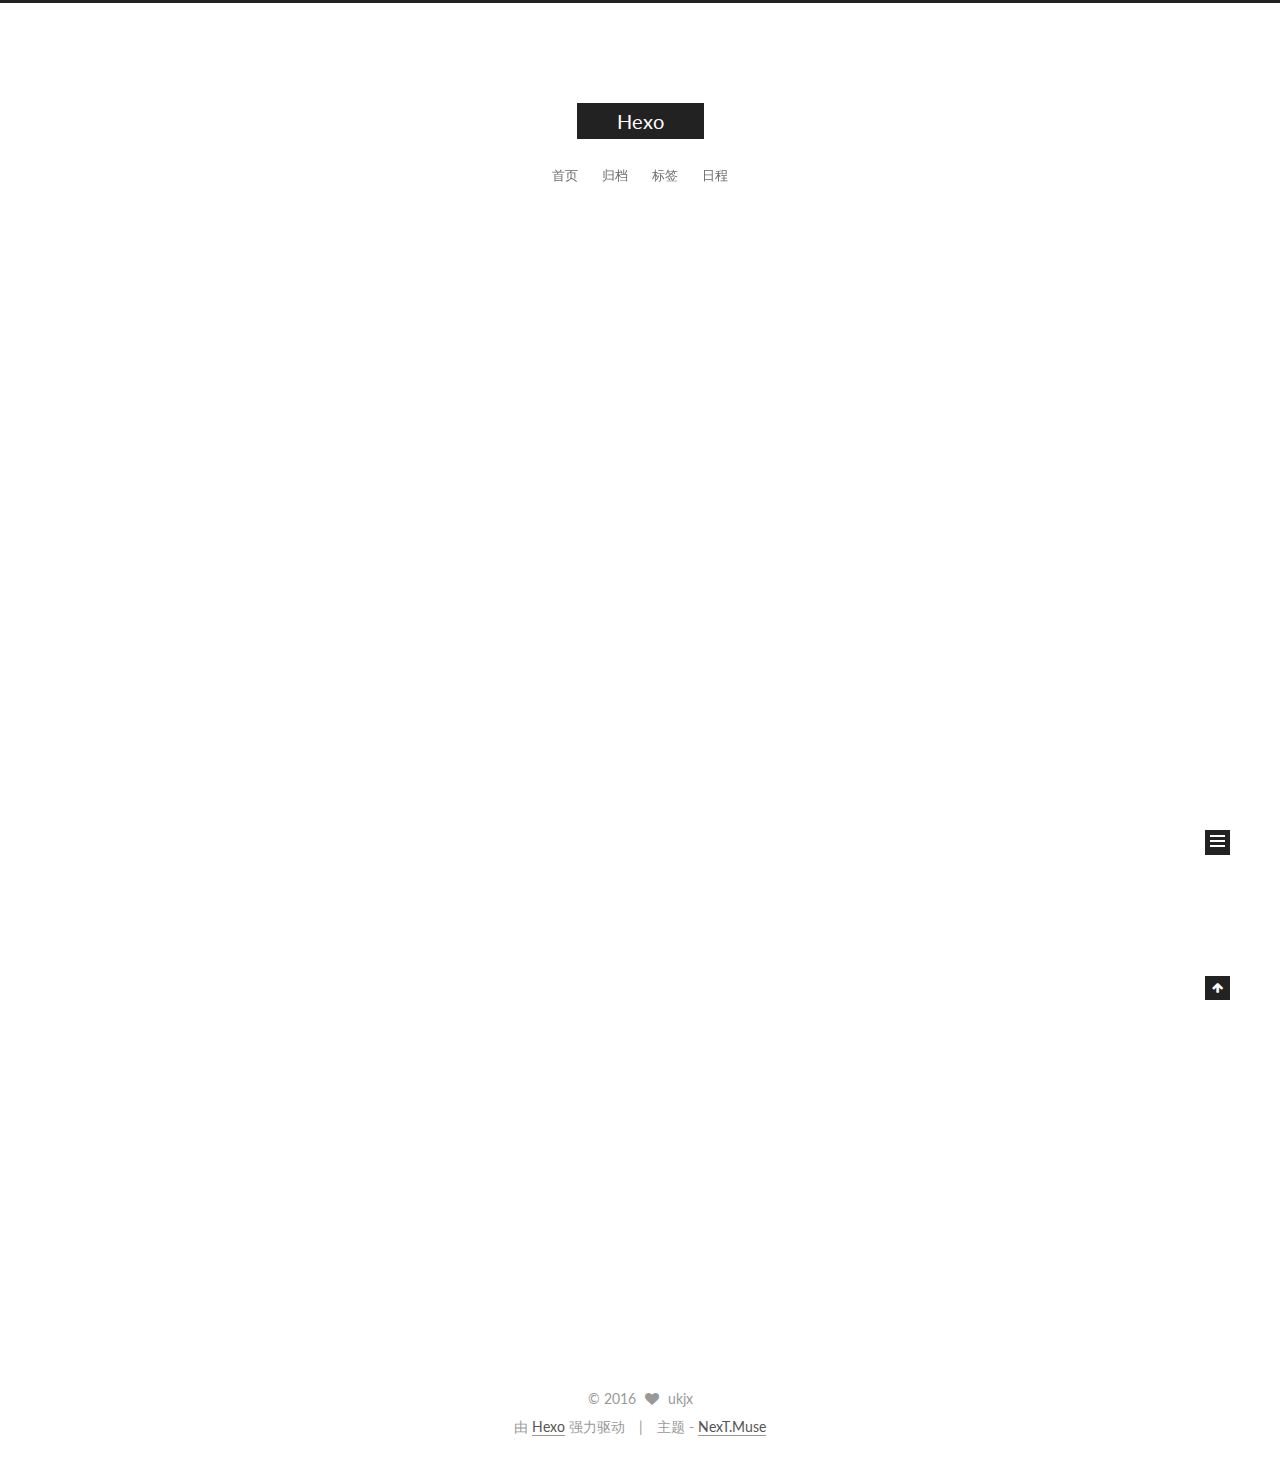
==== index.html @ 87c6b078 "Site updated: 2016-10-21 10:20:59" ====
<!doctype html>



  


<html class="theme-next muse use-motion">
<head>
  <meta charset="UTF-8"/>
<meta http-equiv="X-UA-Compatible" content="IE=edge,chrome=1" />
<meta name="viewport" content="width=device-width, initial-scale=1, maximum-scale=1"/>



<meta http-equiv="Cache-Control" content="no-transform" />
<meta http-equiv="Cache-Control" content="no-siteapp" />












  
  
  <link href="/vendors/fancybox/source/jquery.fancybox.css?v=2.1.5" rel="stylesheet" type="text/css" />




  
  
  
  

  
    
    
  

  

  

  

  

  
    
    
    <link href="//fonts.googleapis.com/css?family=Lato:300,300italic,400,400italic,700,700italic&subset=latin,latin-ext" rel="stylesheet" type="text/css">
  






<link href="/vendors/font-awesome/css/font-awesome.min.css?v=4.4.0" rel="stylesheet" type="text/css" />

<link href="/css/main.css?v=5.0.2" rel="stylesheet" type="text/css" />


  <meta name="keywords" content="Hexo, NexT" />








  <link rel="shortcut icon" type="image/x-icon" href="/favicon.ico?v=5.0.2" />






<meta property="og:type" content="website">
<meta property="og:title" content="Hexo">
<meta property="og:url" content="http://yoursite.com/index.html">
<meta property="og:site_name" content="Hexo">
<meta name="twitter:card" content="summary">
<meta name="twitter:title" content="Hexo">



<script type="text/javascript" id="hexo.configuration">
  var NexT = window.NexT || {};
  var CONFIG = {
    scheme: 'Muse',
    sidebar: {"position":"left","display":"post"},
    fancybox: true,
    motion: true,
    duoshuo: {
      userId: '0',
      author: '博主'
    }
  };
</script>




  <link rel="canonical" href="http://yoursite.com/"/>


  <title> Hexo </title>
</head>

<body itemscope itemtype="//schema.org/WebPage" lang="zh-Hans">

  










  
  
    
  

  <div class="container one-collumn sidebar-position-left 
   page-home 
 ">
    <div class="headband"></div>

    <header id="header" class="header" itemscope itemtype="//schema.org/WPHeader">
      <div class="header-inner"><div class="site-meta ">
  

  <div class="custom-logo-site-title">
    <a href="/"  class="brand" rel="start">
      <span class="logo-line-before"><i></i></span>
      <span class="site-title">Hexo</span>
      <span class="logo-line-after"><i></i></span>
    </a>
  </div>
  <p class="site-subtitle"></p>
</div>

<div class="site-nav-toggle">
  <button>
    <span class="btn-bar"></span>
    <span class="btn-bar"></span>
    <span class="btn-bar"></span>
  </button>
</div>

<nav class="site-nav">
  

  
    <ul id="menu" class="menu">
      
        
        <li class="menu-item menu-item-home">
          <a href="/" rel="section">
            
            首页
          </a>
        </li>
      
        
        <li class="menu-item menu-item-archives">
          <a href="/archives" rel="section">
            
            归档
          </a>
        </li>
      
        
        <li class="menu-item menu-item-tags">
          <a href="/tags" rel="section">
            
            标签
          </a>
        </li>
      
        
        <li class="menu-item menu-item-schedule">
          <a href="/schedule" rel="section">
            
            日程
          </a>
        </li>
      

      
    </ul>
  

  
</nav>

 </div>
    </header>

    <main id="main" class="main">
      <div class="main-inner">
        <div class="content-wrap">
          <div id="content" class="content">
            
  <section id="posts" class="posts-expand">
    
      

  
  

  
  
  

  <article class="post post-type-normal " itemscope itemtype="//schema.org/Article">

    
      <header class="post-header">

        
        
          <h1 class="post-title" itemprop="name headline">
            
            
              
                
                <a class="post-title-link" href="/2016/10/21/hello-world/" itemprop="url">
                  Hello World
                </a>
              
            
          </h1>
        

        <div class="post-meta">
          <span class="post-time">
            <span class="post-meta-item-icon">
              <i class="fa fa-calendar-o"></i>
            </span>
            <span class="post-meta-item-text">发表于</span>
            <time itemprop="dateCreated" datetime="2016-10-21T10:14:30+08:00" content="2016-10-21">
              2016-10-21
            </time>
          </span>

          

          
            
          

          

          
          

          
        </div>
      </header>
    


    <div class="post-body" itemprop="articleBody">

      
      

      
        
          
            <p>Welcome to <a href="https://hexo.io/" target="_blank" rel="external">Hexo</a>! This is your very first post. Check <a href="https://hexo.io/docs/" target="_blank" rel="external">documentation</a> for more info. If you get any problems when using Hexo, you can find the answer in <a href="https://hexo.io/docs/troubleshooting.html" target="_blank" rel="external">troubleshooting</a> or you can ask me on <a href="https://github.com/hexojs/hexo/issues" target="_blank" rel="external">GitHub</a>.</p>
<h2 id="Quick-Start"><a href="#Quick-Start" class="headerlink" title="Quick Start"></a>Quick Start</h2><h3 id="Create-a-new-post"><a href="#Create-a-new-post" class="headerlink" title="Create a new post"></a>Create a new post</h3><figure class="highlight bash"><table><tr><td class="gutter"><pre><div class="line">1</div></pre></td><td class="code"><pre><div class="line">$ hexo new <span class="string">"My New Post"</span></div></pre></td></tr></table></figure>
<p>More info: <a href="https://hexo.io/docs/writing.html" target="_blank" rel="external">Writing</a></p>
<h3 id="Run-server"><a href="#Run-server" class="headerlink" title="Run server"></a>Run server</h3><figure class="highlight bash"><table><tr><td class="gutter"><pre><div class="line">1</div></pre></td><td class="code"><pre><div class="line">$ hexo server</div></pre></td></tr></table></figure>
<p>More info: <a href="https://hexo.io/docs/server.html" target="_blank" rel="external">Server</a></p>
<h3 id="Generate-static-files"><a href="#Generate-static-files" class="headerlink" title="Generate static files"></a>Generate static files</h3><figure class="highlight bash"><table><tr><td class="gutter"><pre><div class="line">1</div></pre></td><td class="code"><pre><div class="line">$ hexo generate</div></pre></td></tr></table></figure>
<p>More info: <a href="https://hexo.io/docs/generating.html" target="_blank" rel="external">Generating</a></p>
<h3 id="Deploy-to-remote-sites"><a href="#Deploy-to-remote-sites" class="headerlink" title="Deploy to remote sites"></a>Deploy to remote sites</h3><figure class="highlight bash"><table><tr><td class="gutter"><pre><div class="line">1</div></pre></td><td class="code"><pre><div class="line">$ hexo deploy</div></pre></td></tr></table></figure>
<p>More info: <a href="https://hexo.io/docs/deployment.html" target="_blank" rel="external">Deployment</a></p>

          
        
      
    </div>

    <div>
      
    </div>

    <div>
      
    </div>

    <footer class="post-footer">
      

      

      
      
        <div class="post-eof"></div>
      
    </footer>
  </article>


    
  </section>

  


          </div>
          


          

        </div>
        
          
  
  <div class="sidebar-toggle">
    <div class="sidebar-toggle-line-wrap">
      <span class="sidebar-toggle-line sidebar-toggle-line-first"></span>
      <span class="sidebar-toggle-line sidebar-toggle-line-middle"></span>
      <span class="sidebar-toggle-line sidebar-toggle-line-last"></span>
    </div>
  </div>

  <aside id="sidebar" class="sidebar">
    <div class="sidebar-inner">

      

      

      <section class="site-overview sidebar-panel  sidebar-panel-active ">
        <div class="site-author motion-element" itemprop="author" itemscope itemtype="//schema.org/Person">
          <img class="site-author-image" itemprop="image"
               src="/images/avatar.gif"
               alt="ukjx" />
          <p class="site-author-name" itemprop="name">ukjx</p>
          <p class="site-description motion-element" itemprop="description"></p>
        </div>
        <nav class="site-state motion-element">
          <div class="site-state-item site-state-posts">
            <a href="/archives">
              <span class="site-state-item-count">1</span>
              <span class="site-state-item-name">日志</span>
            </a>
          </div>

          

          

        </nav>

        

        <div class="links-of-author motion-element">
          
        </div>

        
        

        
        

      </section>

      

    </div>
  </aside>


        
      </div>
    </main>

    <footer id="footer" class="footer">
      <div class="footer-inner">
        <div class="copyright" >
  
  &copy; 
  <span itemprop="copyrightYear">2016</span>
  <span class="with-love">
    <i class="fa fa-heart"></i>
  </span>
  <span class="author" itemprop="copyrightHolder">ukjx</span>
</div>

<div class="powered-by">
  由 <a class="theme-link" href="https://hexo.io">Hexo</a> 强力驱动
</div>

<div class="theme-info">
  主题 -
  <a class="theme-link" href="https://github.com/iissnan/hexo-theme-next">
    NexT.Muse
  </a>
</div>

        

        
      </div>
    </footer>

    <div class="back-to-top">
      <i class="fa fa-arrow-up"></i>
    </div>
  </div>

  

<script type="text/javascript">
  if (Object.prototype.toString.call(window.Promise) !== '[object Function]') {
    window.Promise = null;
  }
</script>









  



  
  <script type="text/javascript" src="/vendors/jquery/index.js?v=2.1.3"></script>

  
  <script type="text/javascript" src="/vendors/fastclick/lib/fastclick.min.js?v=1.0.6"></script>

  
  <script type="text/javascript" src="/vendors/jquery_lazyload/jquery.lazyload.js?v=1.9.7"></script>

  
  <script type="text/javascript" src="/vendors/velocity/velocity.min.js?v=1.2.1"></script>

  
  <script type="text/javascript" src="/vendors/velocity/velocity.ui.min.js?v=1.2.1"></script>

  
  <script type="text/javascript" src="/vendors/fancybox/source/jquery.fancybox.pack.js?v=2.1.5"></script>


  


  <script type="text/javascript" src="/js/src/utils.js?v=5.0.2"></script>

  <script type="text/javascript" src="/js/src/motion.js?v=5.0.2"></script>



  
  

  

  


  <script type="text/javascript" src="/js/src/bootstrap.js?v=5.0.2"></script>



  



  




  
  

  

  

  

  


</body>
</html>
---- css/main.css ----
/* normalize.css v3.0.2 | MIT License | git.io/normalize */
html {
  font-family: sans-serif; /* 1 */
  -ms-text-size-adjust: 100%; /* 2 */
  -webkit-text-size-adjust: 100%; /* 2 */
}
body {
  margin: 0;
}
article,
aside,
details,
figcaption,
figure,
footer,
header,
hgroup,
main,
menu,
nav,
section,
summary {
  display: block;
}
audio,
canvas,
progress,
video {
  display: inline-block; /* 1 */
  vertical-align: baseline; /* 2 */
}
audio:not([controls]) {
  display: none;
  height: 0;
}
[hidden],
template {
  display: none;
}
a {
  background-color: transparent;
}
a:active,
a:hover {
  outline: 0;
}
abbr[title] {
  border-bottom: 1px dotted;
}
b,
strong {
  font-weight: bold;
}
dfn {
  font-style: italic;
}
h1 {
  font-size: 2em;
  margin: 0.67em 0;
}
mark {
  background: #ff0;
  color: #000;
}
small {
  font-size: 80%;
}
sub,
sup {
  font-size: 75%;
  line-height: 0;
  position: relative;
  vertical-align: baseline;
}
sup {
  top: -0.5em;
}
sub {
  bottom: -0.25em;
}
img {
  border: 0;
}
svg:not(:root) {
  overflow: hidden;
}
figure {
  margin: 1em 40px;
}
hr {
  -moz-box-sizing: content-box;
  box-sizing: content-box;
  height: 0;
}
pre {
  overflow: auto;
}
code,
kbd,
pre,
samp {
  font-family: monospace, monospace;
  font-size: 1em;
}
button,
input,
optgroup,
select,
textarea {
  color: inherit; /* 1 */
  font: inherit; /* 2 */
  margin: 0; /* 3 */
}
button {
  overflow: visible;
}
button,
select {
  text-transform: none;
}
button,
html input[type="button"],
input[type="reset"],
input[type="submit"] {
  -webkit-appearance: button; /* 2 */
  cursor: pointer; /* 3 */
}
button[disabled],
html input[disabled] {
  cursor: default;
}
button::-moz-focus-inner,
input::-moz-focus-inner {
  border: 0;
  padding: 0;
}
input {
  line-height: normal;
}
input[type="checkbox"],
input[type="radio"] {
  box-sizing: border-box; /* 1 */
  padding: 0; /* 2 */
}
input[type="number"]::-webkit-inner-spin-button,
input[type="number"]::-webkit-outer-spin-button {
  height: auto;
}
input[type="search"] {
  -webkit-appearance: textfield; /* 1 */
  -moz-box-sizing: content-box;
  -webkit-box-sizing: content-box; /* 2 */
  box-sizing: content-box;
}
input[type="search"]::-webkit-search-cancel-button,
input[type="search"]::-webkit-search-decoration {
  -webkit-appearance: none;
}
fieldset {
  border: 1px solid #c0c0c0;
  margin: 0 2px;
  padding: 0.35em 0.625em 0.75em;
}
legend {
  border: 0; /* 1 */
  padding: 0; /* 2 */
}
textarea {
  overflow: auto;
}
optgroup {
  font-weight: bold;
}
table {
  border-collapse: collapse;
  border-spacing: 0;
}
td,
th {
  padding: 0;
}
::selection {
  background: #262a30;
  color: #fff;
}
body {
  position: relative;
  font-family: 'Lato', "PingFang SC", "Microsoft YaHei", sans-serif;
  font-size: 14px;
  line-height: 2;
  color: #555;
  background: #fff;
}
@media (max-width: 767px) {
  body {
    padding-right: 0 !important;
  }
}
@media (min-width: 768px) and (max-width: 991px) {
  body {
    padding-right: 0 !important;
  }
}
@media (min-width: 1600px) {
  body {
    font-size: 16px;
  }
}
h1,
h2,
h3,
h4,
h5,
h6 {
  margin: 0;
  padding: 0;
  font-weight: bold;
  line-height: 1.5;
  font-family: 'Lato', "PingFang SC", "Microsoft YaHei", sans-serif;
}
h2,
h3,
h4,
h5,
h6 {
  margin: 20px 0 15px;
}
h1 {
  font-size: 22px;
}
@media (max-width: 767px) {
  h1 {
    font-size: 18px;
  }
}
h2 {
  font-size: 20px;
}
@media (max-width: 767px) {
  h2 {
    font-size: 16px;
  }
}
h3 {
  font-size: 18px;
}
@media (max-width: 767px) {
  h3 {
    font-size: 14px;
  }
}
h4 {
  font-size: 16px;
}
@media (max-width: 767px) {
  h4 {
    font-size: 12px;
  }
}
h5 {
  font-size: 14px;
}
@media (max-width: 767px) {
  h5 {
    font-size: 10px;
  }
}
h6 {
  font-size: 12px;
}
@media (max-width: 767px) {
  h6 {
    font-size: 8px;
  }
}
p {
  margin: 0 0 25px 0;
}
a {
  color: #555;
  text-decoration: none;
  border-bottom: 1px solid #999;
  word-wrap: break-word;
}
a:hover {
  color: #222;
  border-bottom-color: #222;
}
ul {
  list-style: none;
}
blockquote {
  margin: 0;
  padding: 0;
}
img {
  display: block;
  margin: auto;
  max-width: 100%;
  height: auto;
}
hr {
  margin: 40px 0;
  height: 3px;
  border: none;
  background-color: #ddd;
  background-image: repeating-linear-gradient(-45deg, #fff, #fff 4px, transparent 4px, transparent 8px);
}
blockquote {
  padding: 0 15px;
  color: #666;
  border-left: 4px solid #ddd;
}
blockquote cite::before {
  content: "-";
  padding: 0 5px;
}
dt {
  font-weight: 700;
}
dd {
  margin: 0;
  padding: 0;
}
.text-left {
  text-align: left;
}
.text-center {
  text-align: center;
}
.text-right {
  text-align: right;
}
.text-justify {
  text-align: justify;
}
.text-nowrap {
  white-space: nowrap;
}
.text-lowercase {
  text-transform: lowercase;
}
.text-uppercase {
  text-transform: uppercase;
}
.text-capitalize {
  text-transform: capitalize;
}
.center-block {
  display: block;
  margin-left: auto;
  margin-right: auto;
}
.clearfix:before,
.clearfix:after {
  content: " ";
  display: table;
}
.clearfix:after {
  clear: both;
}
.pullquote {
  width: 45%;
}
.pullquote.left {
  float: left;
  margin-left: 5px;
  margin-right: 10px;
}
.pullquote.right {
  float: right;
  margin-left: 10px;
  margin-right: 5px;
}
.affix.affix.affix {
  position: fixed;
}
.translation {
  margin-top: -20px;
  font-size: 14px;
  color: #999;
}
.scrollbar-measure {
  width: 100px;
  height: 100px;
  overflow: scroll;
  position: absolute;
  top: -9999px;
}
.use-motion .motion-element {
  opacity: 0;
}
#local-search-input {
  padding: 3px;
  border: none;
  text-indent: 14px;
  border-radius: 0;
  width: 140px;
  outline: none;
  border-bottom: 1px solid #999;
  background: inherit;
  opacity: 0.5;
}
#local-search-input:focus {
  opacity: 1;
}
.search-icon {
  position: absolute;
  top: 9px;
}
table {
  margin: 20px 0;
  width: 100%;
  border-collapse: collapse;
  border-spacing: 0;
  border: 1px solid #ddd;
  font-size: 14px;
  table-layout: fixed;
  word-wrap: break-all;
}
table>tbody>tr:nth-of-type(odd) {
  background-color: #f9f9f9;
}
table>tbody>tr:hover {
  background-color: #f5f5f5;
}
caption,
th,
td {
  padding: 8px;
  text-align: left;
  vertical-align: middle;
  font-weight: normal;
}
th,
td {
  border-bottom: 3px solid #ddd;
  border-right: 1px solid #eee;
}
th {
  padding-bottom: 10px;
  font-weight: 700;
}
td {
  border-bottom-width: 1px;
}
html,
body {
  height: 100%;
}
.container {
  position: relative;
  min-height: 100%;
}
.header-inner {
  margin: 0 auto;
  padding: 100px 0 70px;
  width: 700px;
}
@media (min-width: 1600px) {
  .container .header-inner {
    width: 900px;
  }
}
.main {
  padding-bottom: 150px;
}
.main-inner {
  margin: 0 auto;
  width: 700px;
}
@media (min-width: 1600px) {
  .container .main-inner {
    width: 900px;
  }
}
.footer {
  position: absolute;
  left: 0;
  bottom: 0;
  width: 100%;
  min-height: 50px;
}
.footer-inner {
  box-sizing: border-box;
  margin: 20px auto;
  width: 700px;
}
@media (min-width: 1600px) {
  .container .footer-inner {
    width: 900px;
  }
}
pre,
.highlight {
  overflow: auto;
  margin: 20px 0;
  padding: 15px;
  font-size: 13px;
  color: #4d4d4c;
  background: #f7f7f7;
  line-height: 1.6;
}
pre,
code {
  font-family: consolas, Menlo, "PingFang SC", "Microsoft YaHei", monospace;
}
code {
  padding: 2px 4px;
  word-wrap: break-all;
  color: #4d4d4c;
  background: #f7f7f7;
  border-radius: 3px;
  font-size: 13px;
}
pre code {
  padding: 0;
  color: #4d4d4c;
  background: none;
  text-shadow: none;
}
.highlight pre {
  border: none;
  margin: 0;
  padding: 1px;
}
.highlight table {
  margin: 0;
  width: auto;
  border: none;
}
.highlight td {
  border: none;
  padding: 0;
}
.highlight figcaption {
  font-size: 1em;
  color: #4d4d4c;
  line-height: 1em;
  margin-bottom: 1em;
}
.highlight figcaption:before,
.highlight figcaption:after {
  content: " ";
  display: table;
}
.highlight figcaption:after {
  clear: both;
}
.highlight figcaption a {
  float: right;
  color: #4d4d4c;
}
.highlight figcaption a:hover {
  border-bottom-color: #4d4d4c;
}
.highlight .gutter pre {
  color: #666;
  text-align: right;
  padding-right: 20px;
}
.highlight .line {
  height: 20px;
}
.gutter {
  -webkit-user-select: none;
  -moz-user-select: none;
  -ms-user-select: none;
  user-select: none;
}
.gist table {
  width: auto;
}
.gist table td {
  border: none;
}
pre .deletion {
  background: #fdd;
}
pre .addition {
  background: #dfd;
}
pre .meta {
  color: #8959a8;
}
pre .comment {
  color: #8e908c;
}
pre .variable,
pre .attribute,
pre .tag,
pre .regexp,
pre .ruby .constant,
pre .xml .tag .title,
pre .xml .pi,
pre .xml .doctype,
pre .html .doctype,
pre .css .id,
pre .css .class,
pre .css .pseudo {
  color: #c82829;
}
pre .number,
pre .preprocessor,
pre .built_in,
pre .literal,
pre .params,
pre .constant,
pre .command {
  color: #f5871f;
}
pre .ruby .class .title,
pre .css .rules .attribute,
pre .string,
pre .value,
pre .inheritance,
pre .header,
pre .ruby .symbol,
pre .xml .cdata,
pre .special,
pre .number,
pre .formula {
  color: #718c00;
}
pre .title,
pre .css .hexcolor {
  color: #3e999f;
}
pre .function,
pre .python .decorator,
pre .python .title,
pre .ruby .function .title,
pre .ruby .title .keyword,
pre .perl .sub,
pre .javascript .title,
pre .coffeescript .title {
  color: #4271ae;
}
pre .keyword,
pre .javascript .function {
  color: #8959a8;
}
.full-image.full-image.full-image {
  border: none;
  max-width: 100%;
  width: auto;
  margin: 20px auto;
}
@media (min-width: 992px) {
  .full-image.full-image.full-image {
    max-width: none;
    width: 126%;
    margin: 0 -13%;
  }
}
.blockquote-center,
.page-home .post-type-quote blockquote,
.page-post-detail .post-type-quote blockquote {
  position: relative;
  margin: 40px 0;
  padding: 0;
  border-left: none;
  text-align: center;
}
.blockquote-center::before,
.page-home .post-type-quote blockquote::before,
.page-post-detail .post-type-quote blockquote::before,
.blockquote-center::after,
.page-home .post-type-quote blockquote::after,
.page-post-detail .post-type-quote blockquote::after {
  position: absolute;
  content: ' ';
  display: block;
  width: 100%;
  height: 24px;
  opacity: 0.2;
  background-repeat: no-repeat;
  background-position: 0 -6px;
  background-size: 22px 22px;
}
.blockquote-center::before,
.page-home .post-type-quote blockquote::before,
.page-post-detail .post-type-quote blockquote::before {
  top: -20px;
  background-image: url("../images/quote-l.svg");
  border-top: 1px solid #ccc;
}
.blockquote-center::after,
.page-home .post-type-quote blockquote::after,
.page-post-detail .post-type-quote blockquote::after {
  bottom: -20px;
  background-image: url("../images/quote-r.svg");
  border-bottom: 1px solid #ccc;
  background-position: 100% 8px;
}
.blockquote-center p,
.page-home .post-type-quote blockquote p,
.page-post-detail .post-type-quote blockquote p,
.blockquote-center div,
.page-home .post-type-quote blockquote div,
.page-post-detail .post-type-quote blockquote div {
  text-align: center;
}
.post .post-body .group-picture img {
  box-sizing: border-box;
  padding: 0 3px;
  border: none;
}
.post .group-picture-row {
  overflow: hidden;
  margin-top: 6px;
}
.post .group-picture-row:first-child {
  margin-top: 0;
}
.post .group-picture-column {
  float: left;
}
.page-post-detail .post-body .group-picture-column {
  float: none;
  margin-top: 10px;
  width: auto !important;
}
.page-post-detail .post-body .group-picture-column img {
  margin: 0 auto;
}
.page-archive .group-picture-container {
  overflow: hidden;
}
.page-archive .group-picture-row {
  float: left;
}
.page-archive .group-picture-row:first-child {
  margin-top: 6px;
}
.page-archive .group-picture-column {
  max-width: 150px;
  max-height: 150px;
}
.btn {
  display: inline-block;
  padding: 0 20px;
  font-size: 14px;
  color: #fff;
  background: #222;
  border: 2px solid #222;
  text-decoration: none;
  border-radius: 0;
  transition-property: background-color;
  transition-duration: 0.2s;
  transition-timing-function: ease-in-out;
  transition-delay: 0s;
}
.btn:hover,
.post-more-link .btn:hover {
  border-color: #222;
  color: #222;
  background: #fff;
}
.btn-bar {
  display: block;
  width: 22px;
  height: 2px;
  background: #555;
  border-radius: 1px;
}
.btn-bar+.btn-bar {
  margin-top: 4px;
}
.pagination {
  margin: 120px 0 40px;
  text-align: center;
  border-top: 1px solid #eee;
}
.page-number-basic,
.pagination .prev,
.pagination .next,
.pagination .page-number,
.pagination .space {
  display: inline-block;
  position: relative;
  top: -1px;
  margin: 0 10px;
  padding: 0 10px;
  line-height: 30px;
}
@media (max-width: 767px) {
  .page-number-basic,
  .pagination .prev,
  .pagination .next,
  .pagination .page-number,
  .pagination .space {
    margin: 0 5px;
  }
}
.pagination .prev,
.pagination .next,
.pagination .page-number {
  border-bottom: 0;
  border-top: 1px solid #eee;
  transition-property: border-color;
  transition-duration: 0.2s;
  transition-timing-function: ease-in-out;
  transition-delay: 0s;
}
.pagination .prev:hover,
.pagination .next:hover,
.pagination .page-number:hover {
  border-top-color: #222;
}
.pagination .space {
  padding: 0;
  margin: 0;
}
.pagination .prev {
  margin-left: 0;
}
.pagination .next {
  margin-right: 0;
}
.pagination .page-number.current {
  color: #fff;
  background: #ccc;
  border-top-color: #ccc;
}
@media (max-width: 767px) {
  .pagination {
    border-top: none;
  }
  .pagination .prev,
  .pagination .next,
  .pagination .page-number {
    margin-bottom: 10px;
    border-top: 0;
    border-bottom: 1px solid #eee;
  }
  .pagination .prev:hover,
  .pagination .next:hover,
  .pagination .page-number:hover {
    border-bottom-color: #222;
  }
}
.comments {
  margin: 60px 20px 0;
}
.tag-cloud {
  text-align: center;
}
.tag-cloud a {
  display: inline-block;
  margin: 10px;
}
.back-to-top {
  box-sizing: border-box;
  position: fixed;
  bottom: -100px;
  right: 50px;
  z-index: 1050;
  padding: 0 6px;
  width: 25px;
  background: #222;
  font-size: 12px;
  opacity: 1;
  color: #fff;
  cursor: pointer;
  text-align: center;
  -webkit-transform: translateZ(0);
  transition-property: bottom;
  transition-duration: 0.2s;
  transition-timing-function: ease-in-out;
  transition-delay: 0s;
}
@media (max-width: 767px) {
  .back-to-top {
    display: none;
  }
}
@media (min-width: 768px) and (max-width: 991px) {
  .back-to-top {
    display: none;
  }
}
.back-to-top.back-to-top-on {
  bottom: 19px;
}
.header {
  background: #fff;
}
.header-inner {
  position: relative;
}
.headband {
  height: 3px;
  background: #222;
}
.site-meta {
  margin: 0;
  text-align: center;
}
@media (max-width: 767px) {
  .site-meta {
    text-align: center;
  }
}
.brand {
  position: relative;
  display: inline-block;
  padding: 0 40px;
  color: #fff;
  background: #222;
  border-bottom: none;
}
.brand:hover {
  color: #fff;
}
.logo {
  display: inline-block;
  margin-right: 5px;
  line-height: 36px;
  vertical-align: top;
}
.site-title {
  display: inline-block;
  vertical-align: top;
  line-height: 36px;
  font-size: 20px;
  font-weight: normal;
  font-family: 'Lato', "PingFang SC", "Microsoft YaHei", sans-serif;
}
.site-subtitle {
  margin-top: 10px;
  font-size: 13px;
  color: #999;
}
.use-motion .brand {
  opacity: 0;
}
.use-motion .logo,
.use-motion .site-title,
.use-motion .site-subtitle {
  opacity: 0;
  position: relative;
  top: -10px;
}
.site-nav-toggle {
  display: none;
  position: absolute;
  top: 10px;
  left: 10px;
}
@media (max-width: 767px) {
  .site-nav-toggle {
    display: block;
  }
}
.site-nav-toggle button {
  margin-top: 2px;
  padding: 9px 10px;
  background: transparent;
  border: none;
}
@media (max-width: 767px) {
  .site-nav {
    display: none;
    margin: 0 -10px;
    padding: 0 10px;
    clear: both;
    border-top: 1px solid #ddd;
  }
}
@media (min-width: 768px) and (max-width: 991px) {
  .site-nav {
    display: block !important;
  }
}
@media (min-width: 992px) {
  .site-nav {
    display: block !important;
  }
}
.menu {
  margin-top: 20px;
  padding-left: 0;
  text-align: center;
}
.menu .menu-item {
  display: inline-block;
  margin: 0 10px;
}
@media screen and (max-width: 767px) {
  .menu .menu-item {
    margin-top: 10px;
  }
}
.menu .menu-item a {
  display: block;
  font-size: 13px;
  text-transform: capitalize;
  line-height: inherit;
  border-bottom: 1px solid transparent;
  transition-property: border-color;
  transition-duration: 0.2s;
  transition-timing-function: ease-in-out;
  transition-delay: 0s;
}
.menu .menu-item a:hover {
  border-bottom-color: #222;
}
.menu .menu-item .fa {
  margin-right: 5px;
}
.use-motion .menu-item {
  opacity: 0;
}
.post-body {
  font-family: 'Lato', "PingFang SC", "Microsoft YaHei", sans-serif;
}
@media (max-width: 767px) {
  .post-body {
    word-break: break-word;
  }
}
.post-body .fancybox img {
  display: block !important;
  margin: 0 auto;
  cursor: pointer;
  cursor: zoom-in;
  cursor: -webkit-zoom-in;
}
.post-body .image-caption,
.post-body .figure .caption {
  margin: 10px auto 15px;
  text-align: center;
  font-size: 14px;
  color: #999;
  font-weight: bold;
  line-height: 1;
}
.post-sticky-flag {
  display: inline-block;
  font-size: 16px;
  -ms-transform: rotate(30deg);
  -webkit-transform: rotate(30deg);
  -moz-transform: rotate(30deg);
  -ms-transform: rotate(30deg);
  -o-transform: rotate(30deg);
  transform: rotate(30deg);
}
.posts-expand {
  padding-top: 40px;
}
@media (max-width: 767px) {
  .posts-expand {
    margin: 0 20px;
  }
  .post-body pre,
  .post-body .highlight {
    padding: 10px;
  }
  .post-body pre .gutter pre,
  .post-body .highlight .gutter pre {
    padding-right: 10px;
  }
}
@media (min-width: 992px) {
  .posts-expand .post-body {
    text-align: justify;
  }
}
.posts-expand .post-body h2,
.posts-expand .post-body h3,
.posts-expand .post-body h4,
.posts-expand .post-body h5,
.posts-expand .post-body h6 {
  padding-top: 10px;
}
.posts-expand .post-body h2 .header-anchor,
.posts-expand .post-body h3 .header-anchor,
.posts-expand .post-body h4 .header-anchor,
.posts-expand .post-body h5 .header-anchor,
.posts-expand .post-body h6 .header-anchor {
  float: right;
  margin-left: 10px;
  color: #ccc;
  border-bottom-style: none;
  visibility: hidden;
}
.posts-expand .post-body h2 .header-anchor:hover,
.posts-expand .post-body h3 .header-anchor:hover,
.posts-expand .post-body h4 .header-anchor:hover,
.posts-expand .post-body h5 .header-anchor:hover,
.posts-expand .post-body h6 .header-anchor:hover {
  color: inherit;
}
.posts-expand .post-body h2:hover .header-anchor,
.posts-expand .post-body h3:hover .header-anchor,
.posts-expand .post-body h4:hover .header-anchor,
.posts-expand .post-body h5:hover .header-anchor,
.posts-expand .post-body h6:hover .header-anchor {
  visibility: visible;
}
.posts-expand .post-body ul li {
  list-style: circle;
}
.posts-expand .post-body img {
  box-sizing: border-box;
  margin: auto;
  padding: 3px;
  border: 1px solid #ddd;
}
.posts-expand .fancybox img {
  margin: 0 auto;
}
@media (max-width: 767px) {
  .posts-collapse {
    margin: 0 20px;
  }
  .posts-collapse .post-title,
  .posts-collapse .post-meta {
    display: block;
    width: auto;
    text-align: left;
  }
}
.posts-collapse {
  position: relative;
  z-index: 1010;
  margin-left: 55px;
}
.posts-collapse::after {
  content: " ";
  position: absolute;
  top: 20px;
  left: 0;
  margin-left: -2px;
  width: 4px;
  height: 100%;
  background: #f5f5f5;
  z-index: -1;
}
@media (max-width: 767px) {
  .posts-collapse {
    margin: 0 20px;
  }
}
.posts-collapse .collection-title {
  position: relative;
  margin: 60px 0;
}
.posts-collapse .collection-title h2 {
  margin-left: 20px;
}
.posts-collapse .collection-title small {
  color: #bbb;
}
.posts-collapse .collection-title::before {
  content: " ";
  position: absolute;
  left: 0;
  top: 50%;
  margin-left: -4px;
  margin-top: -4px;
  width: 8px;
  height: 8px;
  background: #bbb;
  border-radius: 50%;
}
.posts-collapse .post {
  margin: 30px 0;
}
.posts-collapse .post-header {
  position: relative;
  transition-duration: 0.2s;
  transition-timing-function: ease-in-out;
  transition-delay: 0s;
  transition-property: border;
  border-bottom: 1px dashed #ccc;
}
.posts-collapse .post-header::before {
  content: " ";
  position: absolute;
  left: 0;
  top: 12px;
  width: 6px;
  height: 6px;
  margin-left: -4px;
  background: #bbb;
  border-radius: 50%;
  border: 1px solid #fff;
  transition-duration: 0.2s;
  transition-timing-function: ease-in-out;
  transition-delay: 0s;
  transition-property: background;
}
.posts-collapse .post-header:hover {
  border-bottom-color: #666;
}
.posts-collapse .post-header:hover::before {
  background: #222;
}
.posts-collapse .post-meta {
  position: absolute;
  font-size: 12px;
  left: 20px;
  top: 5px;
}
.posts-collapse .post-comments-count {
  display: none;
}
.posts-collapse .post-title {
  margin-left: 60px;
  font-size: 16px;
  font-weight: normal;
  line-height: inherit;
}
.posts-collapse .post-title::after {
  margin-left: 3px;
  opacity: 0.6;
}
.posts-collapse .post-title a {
  color: #666;
  border-bottom: none;
}
.page-home .post-type-quote .post-header,
.page-post-detail .post-type-quote .post-header,
.page-home .post-type-quote .post-tags,
.page-post-detail .post-type-quote .post-tags {
  display: none;
}
.posts-expand .post-title {
  font-size: 26px;
  text-align: center;
  word-break: break-word;
  font-weight: 400;
}
@media (max-width: 767px) {
  .posts-expand .post-title {
    font-size: 22px;
  }
}
.posts-expand .post-title-link {
  display: inline-block;
  position: relative;
  color: #555;
  border-bottom: none;
  line-height: 1.2;
  vertical-align: top;
}
.posts-expand .post-title-link::before {
  content: "";
  position: absolute;
  width: 100%;
  height: 2px;
  bottom: 0;
  left: 0;
  background-color: #000;
  visibility: hidden;
  -webkit-transform: scaleX(0);
  -moz-transform: scaleX(0);
  -ms-transform: scaleX(0);
  -o-transform: scaleX(0);
  transform: scaleX(0);
  transition-duration: 0.2s;
  transition-timing-function: ease-in-out;
  transition-delay: 0s;
}
.posts-expand .post-title-link:hover::before {
  visibility: visible;
  -webkit-transform: scaleX(1);
  -moz-transform: scaleX(1);
  -ms-transform: scaleX(1);
  -o-transform: scaleX(1);
  transform: scaleX(1);
}
.posts-expand .post-title-link .fa {
  font-size: 16px;
}
.posts-expand .post-meta {
  margin: 3px 0 60px 0;
  color: #999;
  font-family: 'Lato', "PingFang SC", "Microsoft YaHei", sans-serif;
  font-size: 12px;
  text-align: center;
}
.posts-expand .post-meta .post-category-list {
  display: inline-block;
  margin: 0;
  padding: 3px;
}
.posts-expand .post-meta .post-category-list-link {
  color: #999;
}
.post-meta-item-icon {
  display: none;
  margin-right: 3px;
}
@media (min-width: 768px) and (max-width: 991px) {
  .post-meta-item-icon {
    display: inline-block;
  }
}
@media (max-width: 767px) {
  .post-meta-item-icon {
    display: inline-block;
  }
}
@media (min-width: 768px) and (max-width: 991px) {
  .post-meta-item-text {
    display: none;
  }
}
@media (max-width: 767px) {
  .post-meta-item-text {
    display: none;
  }
}
@media (max-width: 767px) {
  .posts-expand .post-comments-count {
    display: none;
  }
}
.post-more-link {
  margin-top: 50px;
}
.post-more-link .btn {
  color: #fff;
  font-size: 14px;
  background: #222;
  border-radius: 0;
  line-height: 2;
}
.posts-expand .post-tags {
  margin-top: 40px;
  text-align: center;
}
.posts-expand .post-tags a {
  display: inline-block;
  margin-right: 10px;
  font-size: 13px;
}
.post-nav {
  overflow: hidden;
  margin-top: 60px;
  padding: 10px;
  white-space: nowrap;
  border-top: 1px solid #eee;
}
.post-nav-item {
  display: inline-block;
  width: 50%;
  white-space: normal;
}
.post-nav-item a {
  position: relative;
  display: inline-block;
  line-height: 25px;
  font-size: 14px;
  color: #555;
  border-bottom: none;
}
.post-nav-item a:hover {
  color: #222;
  border-bottom: none;
}
.post-nav-item a:active {
  top: 2px;
}
.post-nav-item a i {
  font-size: 12px;
}
.post-nav-prev {
  text-align: right;
}
.posts-expand .post-eof {
  display: block;
  margin: 80px auto 60px;
  width: 8%;
  height: 1px;
  background: #ccc;
  text-align: center;
}
.post:last-child .post-eof.post-eof.post-eof {
  display: none;
}
.post-gallery {
  display: table;
  table-layout: fixed;
  width: 100%;
  border-collapse: separate;
}
.post-gallery-row {
  display: table-row;
}
.post-gallery .post-gallery-img {
  display: table-cell;
  text-align: center;
  vertical-align: middle;
  border: none;
}
.post-gallery .post-gallery-img img {
  max-width: 100%;
  max-height: 100%;
  border: none;
}
.fancybox-close,
.fancybox-close:hover {
  border: none;
}
.sidebar {
  position: fixed;
  right: 0;
  top: 0;
  bottom: 0;
  width: 0;
  z-index: 1040;
  box-shadow: inset 0 2px 6px #000;
  background: #222;
  -webkit-transform: translateZ(0);
}
.sidebar a {
  color: #999;
  border-bottom-color: #555;
}
.sidebar a:hover {
  color: #eee;
}
@media (min-width: 768px) and (max-width: 991px) {
  .sidebar {
    display: none !important;
  }
}
@media (max-width: 767px) {
  .sidebar {
    display: none !important;
  }
}
.sidebar-inner {
  position: relative;
  padding: 20px 10px;
  color: #999;
  text-align: center;
}
.sidebar-toggle {
  position: fixed;
  right: 50px;
  bottom: 45px;
  width: 15px;
  height: 15px;
  padding: 5px;
  background: #222;
  line-height: 0;
  z-index: 1050;
  cursor: pointer;
  -webkit-transform: translateZ(0);
}
@media (min-width: 768px) and (max-width: 991px) {
  .sidebar-toggle {
    display: none;
  }
}
@media (max-width: 767px) {
  .sidebar-toggle {
    display: none;
  }
}
.sidebar-toggle-line {
  position: relative;
  display: inline-block;
  vertical-align: top;
  height: 2px;
  width: 100%;
  background: #fff;
  margin-top: 3px;
}
.sidebar-toggle-line:first-child {
  margin-top: 0;
}
.site-author-image {
  display: block;
  margin: 0 auto;
  padding: 2px;
  max-width: 96px;
  height: auto;
  border: 2px solid #333;
}
.site-author-name {
  margin: 5px 0 0;
  text-align: center;
  color: #f5f5f5;
  font-weight: normal;
}
.site-description {
  margin-top: 5px;
  text-align: center;
  font-size: 14px;
  color: #999;
}
.site-state {
  overflow: hidden;
  line-height: 1.4;
  white-space: nowrap;
  text-align: center;
}
.site-state-item {
  display: inline-block;
  padding: 0 15px;
  border-left: 1px solid #333;
}
.site-state-item:first-child {
  border-left: none;
}
.site-state-item a {
  border-bottom: none;
}
.site-state-item-count {
  display: block;
  text-align: center;
  color: inherit;
  font-weight: 600;
  font-size: 18px;
}
.site-state-item-name {
  font-size: 13px;
  color: inherit;
}
.feed-link {
  margin-top: 20px;
}
.feed-link a {
  display: inline-block;
  padding: 0 15px;
  color: #fc6423;
  border: 1px solid #fc6423;
  border-radius: 4px;
}
.feed-link a i {
  color: #fc6423;
  font-size: 14px;
}
.feed-link a:hover {
  color: #fff;
  background: #fc6423;
}
.feed-link a:hover i {
  color: #fff;
}
.links-of-author {
  margin-top: 20px;
}
.links-of-author a {
  display: inline-block;
  vertical-align: middle;
  margin-right: 10px;
  margin-bottom: 10px;
  border-bottom-color: #555;
  font-size: 13px;
}
.links-of-author a:before {
  display: inline-block;
  vertical-align: middle;
  margin-right: 3px;
  content: " ";
  width: 4px;
  height: 4px;
  border-radius: 50%;
  background: #04f432;
}
.links-of-blogroll {
  font-size: 13px;
}
.links-of-blogroll-title {
  margin-top: 20px;
  font-size: 14px;
  font-weight: 600;
}
.links-of-blogroll-list {
  margin: 0;
  padding: 0;
}
.links-of-blogroll-item {
  padding: 2px 10px;
}
.sidebar-nav {
  margin: 0 0 20px;
  padding-left: 0;
}
.sidebar-nav li {
  display: inline-block;
  cursor: pointer;
  border-bottom: 1px solid transparent;
  font-size: 14px;
  color: #555;
}
.sidebar-nav li:hover {
  color: #f5f5f5;
}
.page-post-detail .sidebar-nav-toc {
  padding: 0 5px;
}
.page-post-detail .sidebar-nav-overview {
  margin-left: 10px;
}
.sidebar-nav .sidebar-nav-active {
  color: #87daff;
  border-bottom-color: #87daff;
}
.sidebar-nav .sidebar-nav-active:hover {
  color: #87daff;
}
.sidebar-panel {
  display: none;
}
.sidebar-panel-active {
  display: block;
}
.post-toc-empty {
  font-size: 14px;
  color: #666;
}
.post-toc-wrap {
  overflow: hidden;
}
.post-toc {
  overflow: auto;
}
.post-toc ol {
  margin: 0;
  padding: 0 2px 5px 10px;
  text-align: left;
  list-style: none;
  font-size: 14px;
}
.post-toc ol > ol {
  padding-left: 0;
}
.post-toc ol a {
  transition-duration: 0.2s;
  transition-timing-function: ease-in-out;
  transition-delay: 0s;
  transition-property: all;
  color: #999;
  border-bottom-color: #555;
}
.post-toc ol a:hover {
  color: #ccc;
  border-bottom-color: #ccc;
}
.post-toc .nav-item {
  overflow: hidden;
  text-overflow: ellipsis;
  white-space: nowrap;
  line-height: 1.8;
}
.post-toc .nav .nav-child {
  display: none;
}
.post-toc .nav .active > .nav-child {
  display: block;
}
.post-toc .nav .active-current > .nav-child {
  display: block;
}
.post-toc .nav .active-current > .nav-child > .nav-item {
  display: block;
}
.post-toc .nav .active > a {
  color: #87daff;
  border-bottom-color: #87daff;
}
.post-toc .nav .active-current > a {
  color: #87daff;
}
.post-toc .nav .active-current > a:hover {
  color: #87daff;
}
.footer {
  font-size: 14px;
  color: #999;
}
.footer img {
  border: none;
}
.footer-inner {
  text-align: center;
}
.with-love {
  display: inline-block;
  margin: 0 5px;
}
.powered-by,
.theme-info {
  display: inline-block;
}
.powered-by {
  margin-right: 10px;
}
.powered-by::after {
  content: "|";
  padding-left: 10px;
}
.cc-license {
  margin-top: 10px;
  text-align: center;
}
.cc-license .cc-opacity {
  opacity: 0.7;
  border-bottom: none;
}
.cc-license .cc-opacity:hover {
  opacity: 0.9;
}
.cc-license img {
  display: inline-block;
}
.theme-next #ds-thread #ds-reset {
  color: #555;
}
.theme-next #ds-thread #ds-reset .ds-replybox {
  margin-bottom: 30px;
}
.theme-next #ds-thread #ds-reset .ds-replybox .ds-avatar,
.theme-next #ds-reset .ds-avatar img {
  box-shadow: none;
}
.theme-next #ds-thread #ds-reset .ds-textarea-wrapper {
  border-color: #c7d4e1;
  background: none;
  border-top-right-radius: 3px;
  border-top-left-radius: 3px;
}
.theme-next #ds-thread #ds-reset .ds-textarea-wrapper textarea {
  height: 60px;
}
.theme-next #ds-reset .ds-rounded-top {
  border-radius: 0;
}
.theme-next #ds-thread #ds-reset .ds-post-toolbar {
  box-sizing: border-box;
  border: 1px solid #c7d4e1;
  background: #f6f8fa;
}
.theme-next #ds-thread #ds-reset .ds-post-options {
  height: 40px;
  border: none;
  background: none;
}
.theme-next #ds-thread #ds-reset .ds-toolbar-buttons {
  top: 11px;
}
.theme-next #ds-thread #ds-reset .ds-sync {
  top: 5px;
}
.theme-next #ds-thread #ds-reset .ds-post-button {
  top: 4px;
  right: 5px;
  width: 90px;
  height: 30px;
  border: 1px solid #c5ced7;
  border-radius: 3px;
  background-image: linear-gradient(#fbfbfc, #f5f7f9);
  color: #60676d;
}
.theme-next #ds-thread #ds-reset .ds-post-button:hover {
  background-position: 0 -30px;
  color: #60676d;
}
.theme-next #ds-thread #ds-reset .ds-comments-info {
  padding: 10px 0;
}
.theme-next #ds-thread #ds-reset .ds-sort {
  display: none;
}
.theme-next #ds-thread #ds-reset li.ds-tab a.ds-current {
  border: none;
  background: #f6f8fa;
  color: #60676d;
}
.theme-next #ds-thread #ds-reset li.ds-tab a.ds-current:hover {
  background-color: #e9f0f7;
  color: #60676d;
}
.theme-next #ds-thread #ds-reset li.ds-tab a {
  border-radius: 2px;
  padding: 5px;
}
.theme-next #ds-thread #ds-reset .ds-login-buttons p {
  color: #999;
  line-height: 36px;
}
.theme-next #ds-thread #ds-reset .ds-login-buttons .ds-service-list li {
  height: 28px;
}
.theme-next #ds-thread #ds-reset .ds-service-list a {
  background: none;
  padding: 5px;
  border: 1px solid;
  border-radius: 3px;
  text-align: center;
}
.theme-next #ds-thread #ds-reset .ds-service-list a:hover {
  color: #fff;
  background: #666;
}
.theme-next #ds-thread #ds-reset .ds-service-list .ds-weibo {
  color: #fc9b00;
  border-color: #fc9b00;
}
.theme-next #ds-thread #ds-reset .ds-service-list .ds-weibo:hover {
  background: #fc9b00;
}
.theme-next #ds-thread #ds-reset .ds-service-list .ds-qq {
  color: #60a3ec;
  border-color: #60a3ec;
}
.theme-next #ds-thread #ds-reset .ds-service-list .ds-qq:hover {
  background: #60a3ec;
}
.theme-next #ds-thread #ds-reset .ds-service-list .ds-renren {
  color: #2e7ac4;
  border-color: #2e7ac4;
}
.theme-next #ds-thread #ds-reset .ds-service-list .ds-renren:hover {
  background: #2e7ac4;
}
.theme-next #ds-thread #ds-reset .ds-service-list .ds-douban {
  color: #37994c;
  border-color: #37994c;
}
.theme-next #ds-thread #ds-reset .ds-service-list .ds-douban:hover {
  background: #37994c;
}
.theme-next #ds-thread #ds-reset .ds-service-list .ds-kaixin {
  color: #fef20d;
  border-color: #fef20d;
}
.theme-next #ds-thread #ds-reset .ds-service-list .ds-kaixin:hover {
  background: #fef20d;
}
.theme-next #ds-thread #ds-reset .ds-service-list .ds-netease {
  color: #f00;
  border-color: #f00;
}
.theme-next #ds-thread #ds-reset .ds-service-list .ds-netease:hover {
  background: #f00;
}
.theme-next #ds-thread #ds-reset .ds-service-list .ds-sohu {
  color: #ffcb05;
  border-color: #ffcb05;
}
.theme-next #ds-thread #ds-reset .ds-service-list .ds-sohu:hover {
  background: #ffcb05;
}
.theme-next #ds-thread #ds-reset .ds-service-list .ds-baidu {
  color: #2831e0;
  border-color: #2831e0;
}
.theme-next #ds-thread #ds-reset .ds-service-list .ds-baidu:hover {
  background: #2831e0;
}
.theme-next #ds-thread #ds-reset .ds-service-list .ds-google {
  color: #166bec;
  border-color: #166bec;
}
.theme-next #ds-thread #ds-reset .ds-service-list .ds-google:hover {
  background: #166bec;
}
.theme-next #ds-thread #ds-reset .ds-service-list .ds-weixin {
  color: #00ce0d;
  border-color: #00ce0d;
}
.theme-next #ds-thread #ds-reset .ds-service-list .ds-weixin:hover {
  background: #00ce0d;
}
.theme-next #ds-thread #ds-reset .ds-service-list .ds-more-services {
  border: none;
}
.theme-next #ds-thread #ds-reset .ds-service-list .ds-more-services:hover {
  background: none;
}
.theme-next #ds-reset .duoshuo-ua-admin {
  display: inline-block;
  color: #f00;
}
.theme-next #ds-reset .duoshuo-ua-platform,
.theme-next #ds-reset .duoshuo-ua-browser {
  color: #ccc;
}
.theme-next #ds-reset .duoshuo-ua-platform .fa,
.theme-next #ds-reset .duoshuo-ua-browser .fa {
  display: inline-block;
  margin-right: 3px;
}
.theme-next #ds-reset .duoshuo-ua-separator {
  display: inline-block;
  margin-left: 5px;
}
.theme-next .this_ua {
  background-color: #ccc !important;
  border-radius: 4px;
  padding: 0 5px !important;
  margin: 1px 1px !important;
  border: 1px solid #bbb !important;
  color: #fff;
  display: inline-block !important;
}
.theme-next .this_ua.admin {
  background-color: #d9534f !important;
  border-color: #d9534f !important;
}
.theme-next .this_ua.platform.iOS,
.theme-next .this_ua.platform.Mac,
.theme-next .this_ua.platform.Windows {
  background-color: #39b3d7 !important;
  border-color: #46b8da !important;
}
.theme-next .this_ua.platform.Linux {
  background-color: #3a3a3a !important;
  border-color: #1f1f1f !important;
}
.theme-next .this_ua.platform.Android {
  background-color: #00c47d !important;
  border-color: #01b171 !important;
}
.theme-next .this_ua.browser.Mobile,
.theme-next .this_ua.browser.Chrome {
  background-color: #5cb85c !important;
  border-color: #4cae4c !important;
}
.theme-next .this_ua.browser.Firefox {
  background-color: #f0ad4e !important;
  border-color: #eea236 !important;
}
.theme-next .this_ua.browser.Maxthon,
.theme-next .this_ua.browser.IE {
  background-color: #428bca !important;
  border-color: #357ebd !important;
}
.theme-next .this_ua.browser.baidu,
.theme-next .this_ua.browser.UCBrowser,
.theme-next .this_ua.browser.Opera {
  background-color: #d9534f !important;
  border-color: #d43f3a !important;
}
.theme-next .this_ua.browser.Android,
.theme-next .this_ua.browser.QQBrowser {
  background-color: #78ace9 !important;
  border-color: #4cae4c !important;
}
.post-spread {
  margin-top: 20px;
  text-align: center;
}
.jiathis_style {
  display: inline-block;
}
.jiathis_style a {
  border: none;
}
.post-spread {
  margin-top: 20px;
  text-align: center;
}
.bdshare-slide-button-box a {
  border: none;
}
.bdsharebuttonbox {
  display: inline-block;
}
.bdsharebuttonbox a {
  border: none;
}
ul.search-result-list {
  padding-left: 0px;
  margin: 0px 5px 0px 8px;
}
p.search-result {
  border-bottom: 1px dashed #ccc;
  padding: 5px 0;
}
a.search-result-title {
  font-weight: bold;
}
a.search-result {
  border-bottom: transparent;
  display: block;
  white-space: nowrap;
  overflow: hidden;
  text-overflow: ellipsis;
}
.search-keyword {
  border-bottom: 1px dashed #f00;
  font-size: 14px;
  font-weight: bold;
  color: #f00;
}
#local-search-result {
  height: 88%;
  overflow: auto;
}
.popup {
  display: none;
  position: fixed;
  top: 10%;
  left: 50%;
  width: 700px;
  height: 80%;
  margin-left: -350px;
  padding: 3px 0 0 10px;
  background: #fff;
  color: #333;
  z-index: 9999;
  border-radius: 5px;
}
@media (max-width: 767px) {
  .popup {
    padding: 3px;
    top: 0;
    left: 0;
    margin: 0;
    width: 100%;
    height: 100%;
    border-radius: 0px;
  }
}
.popoverlay {
  position: fixed;
  width: 100%;
  height: 100%;
  top: 0px;
  left: 0px;
  z-index: 2080;
  background-color: rgba(0,0,0,0.3);
}
#local-search-input {
  margin-bottom: 10px;
  padding: 10px;
  width: 97%;
  font-size: 18px;
}
.popup .fa-search {
  padding-top: 8px;
}
.popup-btn-close {
  position: absolute;
  top: 6px;
  right: 14px;
  color: #4ebd79;
  font-size: 14px;
  font-weight: bold;
  text-transform: uppercase;
  cursor: pointer;
}
#no-result {
  position: absolute;
  left: 44%;
  top: 42%;
  color: #ccc;
}
.site-uv,
.site-pv,
.page-pv {
  display: inline-block;
}
.site-uv .busuanzi-value,
.site-pv .busuanzi-value,
.page-pv .busuanzi-value {
  margin: 0 5px;
}
.site-uv {
  margin-right: 10px;
}
.site-uv::after {
  content: "|";
  padding-left: 10px;
}
.use-motion .post {
  opacity: 0;
}
.page-archive .archive-page-counter {
  position: relative;
  top: 3px;
  left: 20px;
}
@media (max-width: 767px) {
  .page-archive .archive-page-counter {
    top: 5px;
  }
}
.page-archive .posts-collapse .archive-move-on {
  position: absolute;
  top: 11px;
  left: 0;
  margin-left: -6px;
  width: 10px;
  height: 10px;
  opacity: 0.5;
  background: #555;
  border: 1px solid #fff;
  border-radius: 50%;
}
.category-all-page .category-all-title {
  text-align: center;
}
.category-all-page .category-all {
  margin-top: 20px;
}
.category-all-page .category-list {
  margin: 0;
  padding: 0;
  list-style: none;
}
.category-all-page .category-list-item {
  margin: 5px 10px;
}
.category-all-page .category-list-count {
  color: #bbb;
}
.category-all-page .category-list-count:before {
  display: inline;
  content: " (";
}
.category-all-page .category-list-count:after {
  display: inline;
  content: ") ";
}
.category-all-page .category-list-child {
  padding-left: 10px;
}
#schedule ul#event-list {
  padding-left: 30px;
}
#schedule ul#event-list hr {
  margin: 20px 0 45px 0 !important;
  background: #222;
}
#schedule ul#event-list hr:after {
  display: inline-block;
  content: 'NOW';
  background: #222;
  color: #fff;
  font-weight: bold;
  text-align: right;
  padding: 0 5px;
}
#schedule ul#event-list li.event {
  margin: 20px 0px;
  background: #f9f9f9;
  padding-left: 10px;
  min-height: 40px;
}
#schedule ul#event-list li.event h2.event-summary {
  margin: 0;
  padding-bottom: 3px;
}
#schedule ul#event-list li.event h2.event-summary:before {
  display: inline-block;
  font-family: FontAwesome;
  font-size: 8px;
  content: '\f111';
  vertical-align: middle;
  margin-right: 25px;
  color: #bbb;
}
#schedule ul#event-list li.event span.event-relative-time {
  display: inline-block;
  font-size: 12px;
  font-weight: 400;
  padding-left: 12px;
  color: #bbb;
}
#schedule ul#event-list li.event span.event-details {
  display: block;
  color: #bbb;
  margin-left: 56px;
  padding-top: 3px;
  padding-bottom: 6px;
  text-indent: -24px;
  line-height: 18px;
}
#schedule ul#event-list li.event span.event-details:before {
  text-indent: 0;
  display: inline-block;
  width: 14px;
  font-family: FontAwesome;
  text-align: center;
  margin-right: 9px;
  color: #bbb;
}
#schedule ul#event-list li.event span.event-details.event-location:before {
  content: '\f041';
}
#schedule ul#event-list li.event span.event-details.event-duration:before {
  content: '\f017';
}
#schedule ul#event-list li.event-past {
  background: #fcfcfc;
}
#schedule ul#event-list li.event-past > * {
  opacity: 0.6;
}
#schedule ul#event-list li.event-past h2.event-summary {
  color: #bbb;
}
#schedule ul#event-list li.event-past h2.event-summary:before {
  color: #dfdfdf;
}
#schedule ul#event-list li.event-now {
  background: #222;
  color: #fff;
  padding: 15px 0 15px 10px;
}
#schedule ul#event-list li.event-now h2.event-summary:before {
  -webkit-transform: scale(1.2);
  -moz-transform: scale(1.2);
  -ms-transform: scale(1.2);
  -o-transform: scale(1.2);
  transform: scale(1.2);
  color: #fff;
  animation: dot-flash 1s alternate infinite ease-in-out;
}
#schedule ul#event-list li.event-now * {
  color: #fff !important;
}
@-moz-keyframes dot-flash {
  from {
    opacity: 1;
    -webkit-transform: scale(1.1);
    -moz-transform: scale(1.1);
    -ms-transform: scale(1.1);
    -o-transform: scale(1.1);
    transform: scale(1.1);
  }
  to {
    opacity: 0;
    -webkit-transform: scale(1);
    -moz-transform: scale(1);
    -ms-transform: scale(1);
    -o-transform: scale(1);
    transform: scale(1);
  }
}
@-webkit-keyframes dot-flash {
  from {
    opacity: 1;
    -webkit-transform: scale(1.1);
    -moz-transform: scale(1.1);
    -ms-transform: scale(1.1);
    -o-transform: scale(1.1);
    transform: scale(1.1);
  }
  to {
    opacity: 0;
    -webkit-transform: scale(1);
    -moz-transform: scale(1);
    -ms-transform: scale(1);
    -o-transform: scale(1);
    transform: scale(1);
  }
}
@-o-keyframes dot-flash {
  from {
    opacity: 1;
    -webkit-transform: scale(1.1);
    -moz-transform: scale(1.1);
    -ms-transform: scale(1.1);
    -o-transform: scale(1.1);
    transform: scale(1.1);
  }
  to {
    opacity: 0;
    -webkit-transform: scale(1);
    -moz-transform: scale(1);
    -ms-transform: scale(1);
    -o-transform: scale(1);
    transform: scale(1);
  }
}
@keyframes dot-flash {
  from {
    opacity: 1;
    -webkit-transform: scale(1.1);
    -moz-transform: scale(1.1);
    -ms-transform: scale(1.1);
    -o-transform: scale(1.1);
    transform: scale(1.1);
  }
  to {
    opacity: 0;
    -webkit-transform: scale(1);
    -moz-transform: scale(1);
    -ms-transform: scale(1);
    -o-transform: scale(1);
    transform: scale(1);
  }
}
.page-post-detail .sidebar-toggle-line {
  background: #87daff;
}
.page-post-detail .comments {
  overflow: hidden;
}
@media (max-width: 767px) {
  .header-inner,
  .container .main-inner,
  .footer-inner {
    width: auto;
  }
}
embed {
  display: block;
  margin: 0px auto 25px auto;
}
.custom-logo .site-meta-headline {
  text-align: center;
}
.custom-logo .brand {
  background: none;
}
.custom-logo .site-title {
  margin: 10px auto 0;
  font-size: 24px;
  color: #222;
}
.custom-logo .site-title a {
  border: none;
}
.custom-logo-image {
  margin: 0 auto;
  padding: 5px;
  max-width: 150px;
  background: #fff;
}
@media (max-width: 767px) {
  .site-nav {
    position: absolute;
    left: 0;
    top: 52px;
    margin: 0;
    width: 100%;
    padding: 0;
    background: #fff;
    border-bottom: 1px solid #ddd;
  }
}
@media (max-width: 767px) {
  .menu {
    text-align: left;
  }
}
@media (max-width: 767px) {
  .menu .menu-item {
    display: block;
    margin: 0 10px;
    vertical-align: top;
  }
}
@media (max-width: 767px) {
  .menu .menu-item br {
    display: none;
  }
}
@media (max-width: 767px) {
  .menu .menu-item a {
    padding: 5px 10px;
  }
}
.menu .menu-item .fa {
  margin-right: 0;
}
.site-search form {
  display: none;
}
.links-of-blogroll-inline .links-of-blogroll-item {
  display: inline-block;
}
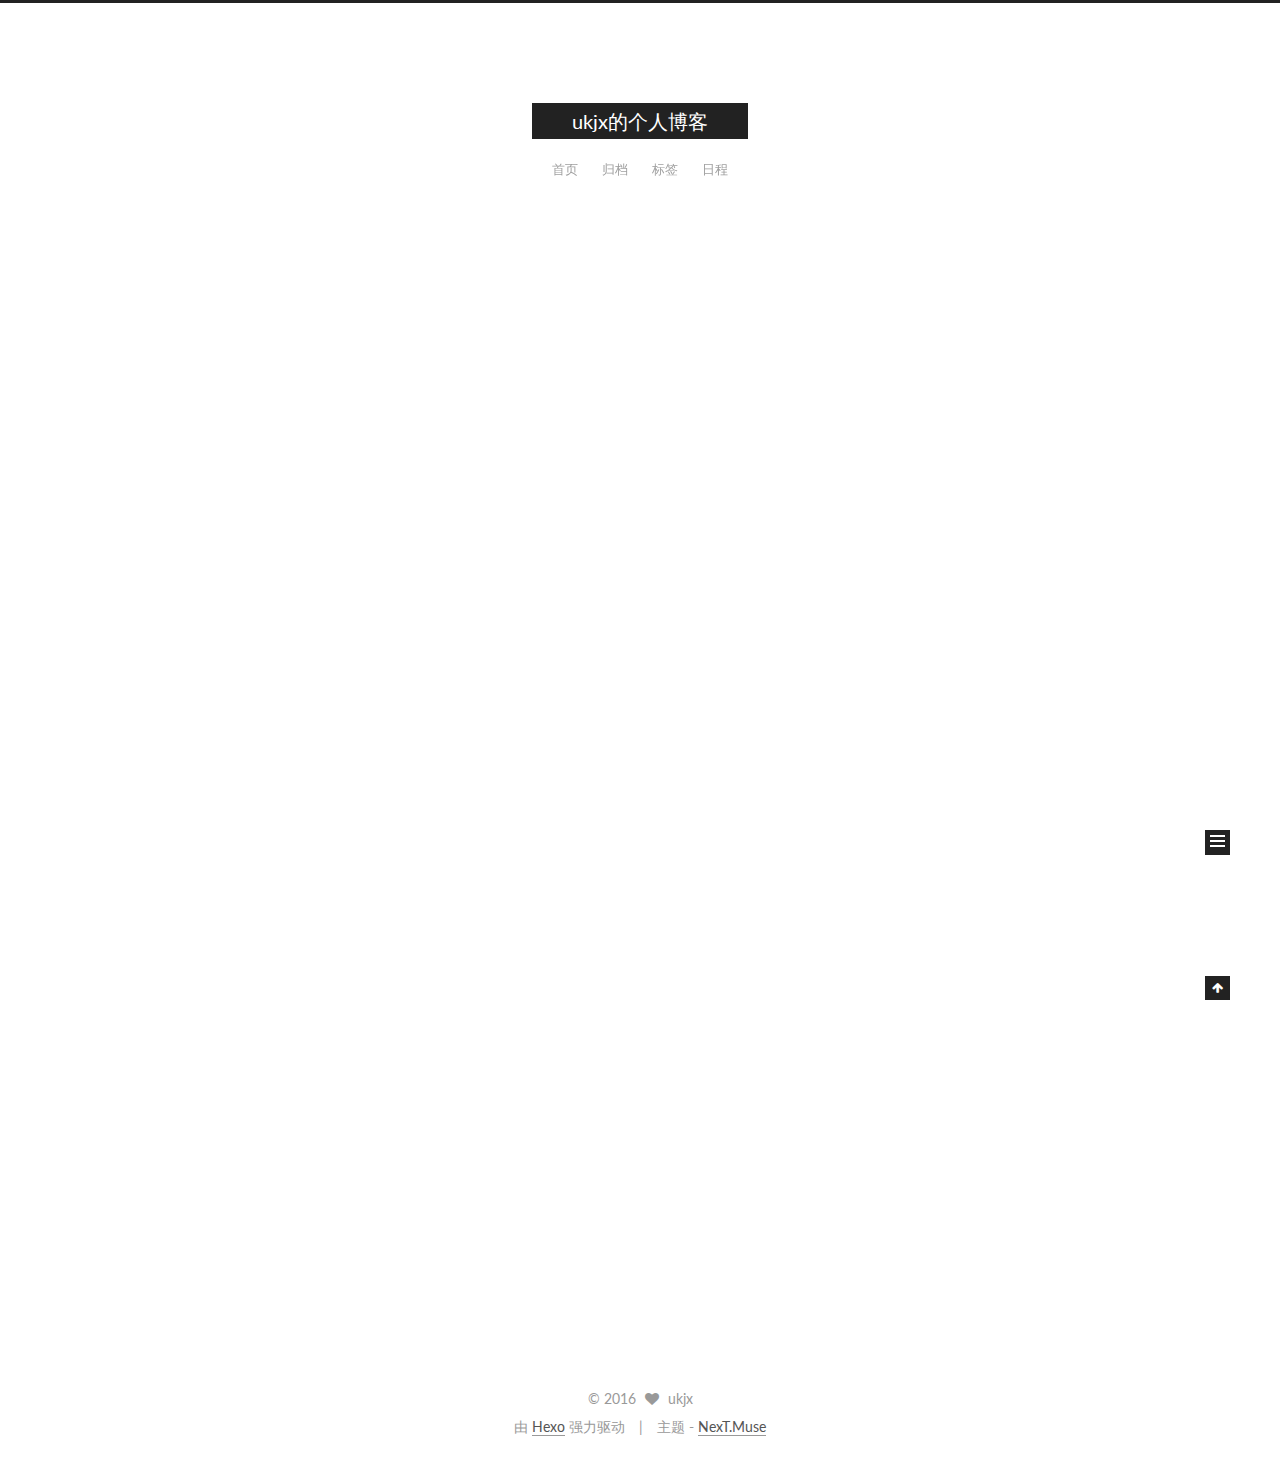
==== commit e4e320ef: "Site updated: 2016-12-17 13:52:28" ====
--- a/index.html
+++ b/index.html
@@ -85,11 +85,11 @@
 
 
 <meta property="og:type" content="website">
-<meta property="og:title" content="Hexo">
+<meta property="og:title" content="ukjx的个人博客">
 <meta property="og:url" content="http://yoursite.com/index.html">
-<meta property="og:site_name" content="Hexo">
+<meta property="og:site_name" content="ukjx的个人博客">
 <meta name="twitter:card" content="summary">
-<meta name="twitter:title" content="Hexo">
+<meta name="twitter:title" content="ukjx的个人博客">
 
 
 
@@ -113,7 +113,7 @@
   <link rel="canonical" href="http://yoursite.com/"/>
 
 
-  <title> Hexo </title>
+  <title> ukjx的个人博客 </title>
 </head>
 
 <body itemscope itemtype="//schema.org/WebPage" lang="zh-Hans">
@@ -146,7 +146,7 @@
   <div class="custom-logo-site-title">
     <a href="/"  class="brand" rel="start">
       <span class="logo-line-before"><i></i></span>
-      <span class="site-title">Hexo</span>
+      <span class="site-title">ukjx的个人博客</span>
       <span class="logo-line-after"><i></i></span>
     </a>
   </div>
@@ -238,7 +238,7 @@
             
               
                 
-                <a class="post-title-link" href="/2016/10/21/hello-world/" itemprop="url">
+                <a class="post-title-link" href="/uncategorized/hello-world/" itemprop="url">
                   Hello World
                 </a>
               
@@ -366,7 +366,21 @@
           </div>
 
           
-
+            <div class="site-state-item site-state-categories">
+              
+                <span class="site-state-item-count">1</span>
+                <span class="site-state-item-name">分类</span>
+              
+            </div>
+          
+
+          
+            <div class="site-state-item site-state-tags">
+              <a href="/tags">
+                <span class="site-state-item-count">1</span>
+                <span class="site-state-item-name">标签</span>
+              </a>
+            </div>
           
 
         </nav>
--- a/css/main.css
+++ b/css/main.css
@@ -1563,7 +1563,7 @@
   width: 4px;
   height: 4px;
   border-radius: 50%;
-  background: #04f432;
+  background: #528e00;
 }
 .links-of-blogroll {
   font-size: 13px;
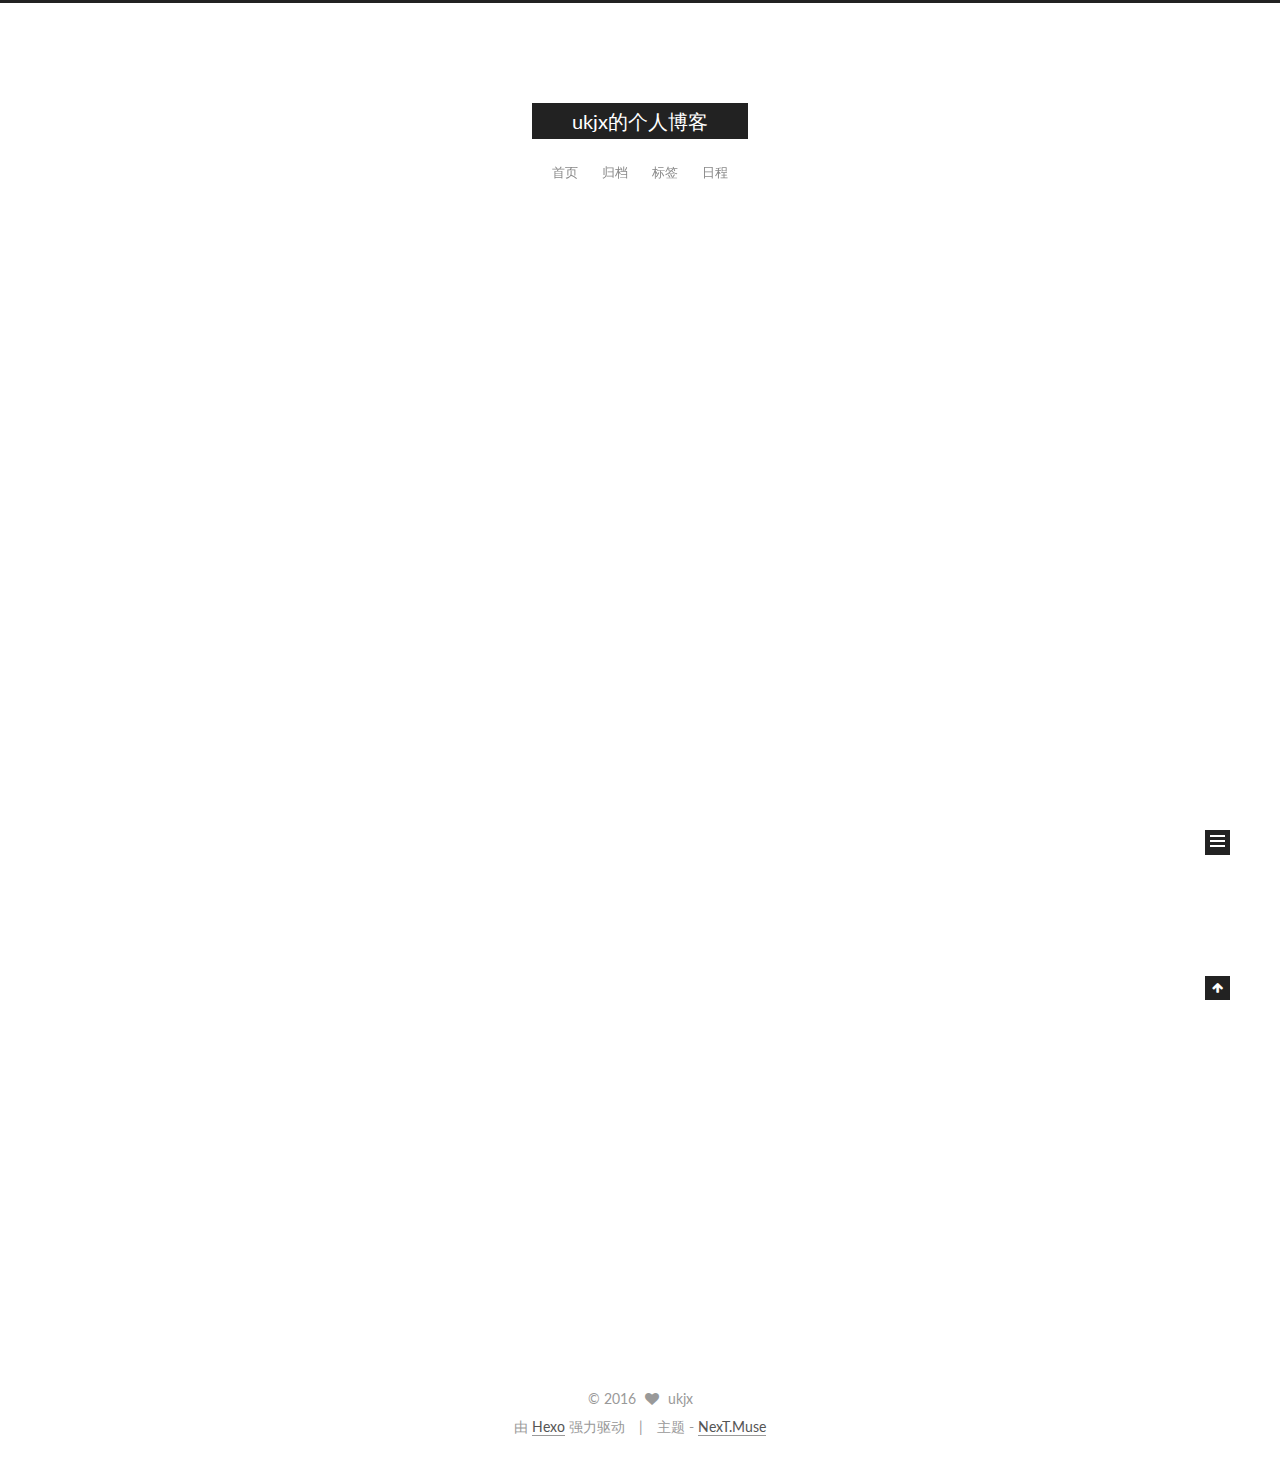
==== commit 316ff82e: "Site updated: 2016-12-17 16:24:22" ====
--- a/index.html
+++ b/index.html
@@ -260,6 +260,13 @@
           
 
           
+            
+              <span class="post-comments-count">
+                &nbsp; | &nbsp;
+                <a href="/uncategorized/hello-world/#comments" itemprop="discussionUrl">
+                  <span class="post-comments-count ds-thread-count" data-thread-key="uncategorized/hello-world/" itemprop="commentsCount"></span>
+                </a>
+              </span>
             
           
 
@@ -505,9 +512,30 @@
 
   
 
-
-
-  
+  
+    
+  
+
+  <script type="text/javascript">
+    var duoshuoQuery = {short_name:"ukjx"};
+    (function() {
+      var ds = document.createElement('script');
+      ds.type = 'text/javascript';ds.async = true;
+      ds.id = 'duoshuo-script';
+      ds.src = (document.location.protocol == 'https:' ? 'https:' : 'http:') + '//static.duoshuo.com/embed.js';
+      ds.charset = 'UTF-8';
+      (document.getElementsByTagName('head')[0]
+      || document.getElementsByTagName('body')[0]).appendChild(ds);
+    })();
+  </script>
+
+  
+    
+    <script src="/vendors/ua-parser-js/dist/ua-parser.min.js?v=0.7.9"></script>
+    <script src="/js/src/hook-duoshuo.js"></script>
+  
+
+
 
 
 
--- a/css/main.css
+++ b/css/main.css
@@ -1563,7 +1563,7 @@
   width: 4px;
   height: 4px;
   border-radius: 50%;
-  background: #528e00;
+  background: #ffccfc;
 }
 .links-of-blogroll {
   font-size: 13px;
